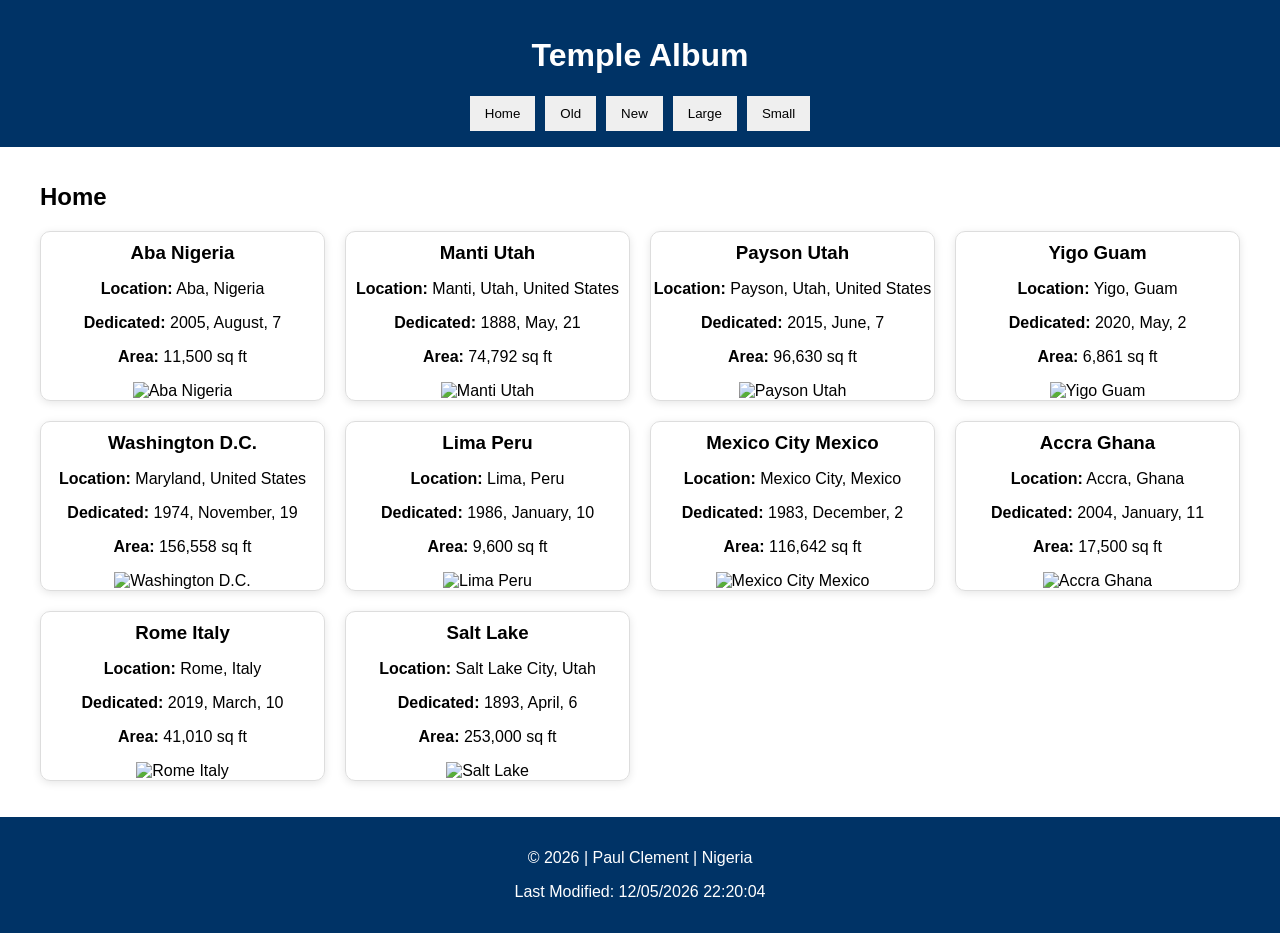
==== filtered-temples.html @ 0f1cb1de "update" ====
<!DOCTYPE html>
<html lang="en">

<head>
    <meta charset="UTF-8">
    <meta name="description" content="Filtered Temple Album">
    <meta name="author" content="Your Name">
    <meta name="viewport" content="width=device-width, initial-scale=1.0">

    <title>Filtered Temples</title>

    <link rel="stylesheet" href="styles/filtered-temples.css">

    <script src="scripts/filtered-temples.js" defer></script>
</head>

<body>

    <header>
        <h1>Temple Album</h1>

        <nav>
            <button id="home">Home</button>
            <button id="old">Old</button>
            <button id="new">New</button>
            <button id="large">Large</button>
            <button id="small">Small</button>
        </nav>
    </header>

    <main>
        <h2 id="page-title">Home</h2>

        <div class="gallery"></div>
    </main>

    <footer>
        <p>
            © <span id="currentyear"></span> | Paul Clement | Nigeria
        </p>

        <p id="lastModified"></p>
    </footer>

</body>

</html>
---- styles/filtered-temples.css ----
:root {
    --primary: #003366;
    --secondary: #f5f5f5;
}

body {
    margin: 0;
    font-family: Arial, sans-serif;
}

header {
    background: var(--primary);
    color: white;
    text-align: center;
    padding: 1rem;
}

nav {
    display: flex;
    justify-content: center;
    flex-wrap: wrap;
    gap: 10px;
}

button {
    padding: 10px 15px;
    border: none;
    cursor: pointer;
}

main {
    max-width: 1200px;
    margin: auto;
    padding: 1rem;
}

.gallery {
    display: grid;
    grid-template-columns: repeat(auto-fit, minmax(280px, 1fr));
    gap: 20px;
}

.card {
    border: 1px solid #ddd;
    border-radius: 10px;
    overflow: hidden;
    text-align: center;
    box-shadow: 0 2px 8px rgba(0, 0, 0, .1);
}

.card img {
    width: 100%;
    height: 200px;
    object-fit: cover;
}

.card h3 {
    margin: 10px;
}

footer {
    text-align: center;
    background: var(--primary);
    color: white;
    padding: 1rem;
    margin-top: 20px;
}
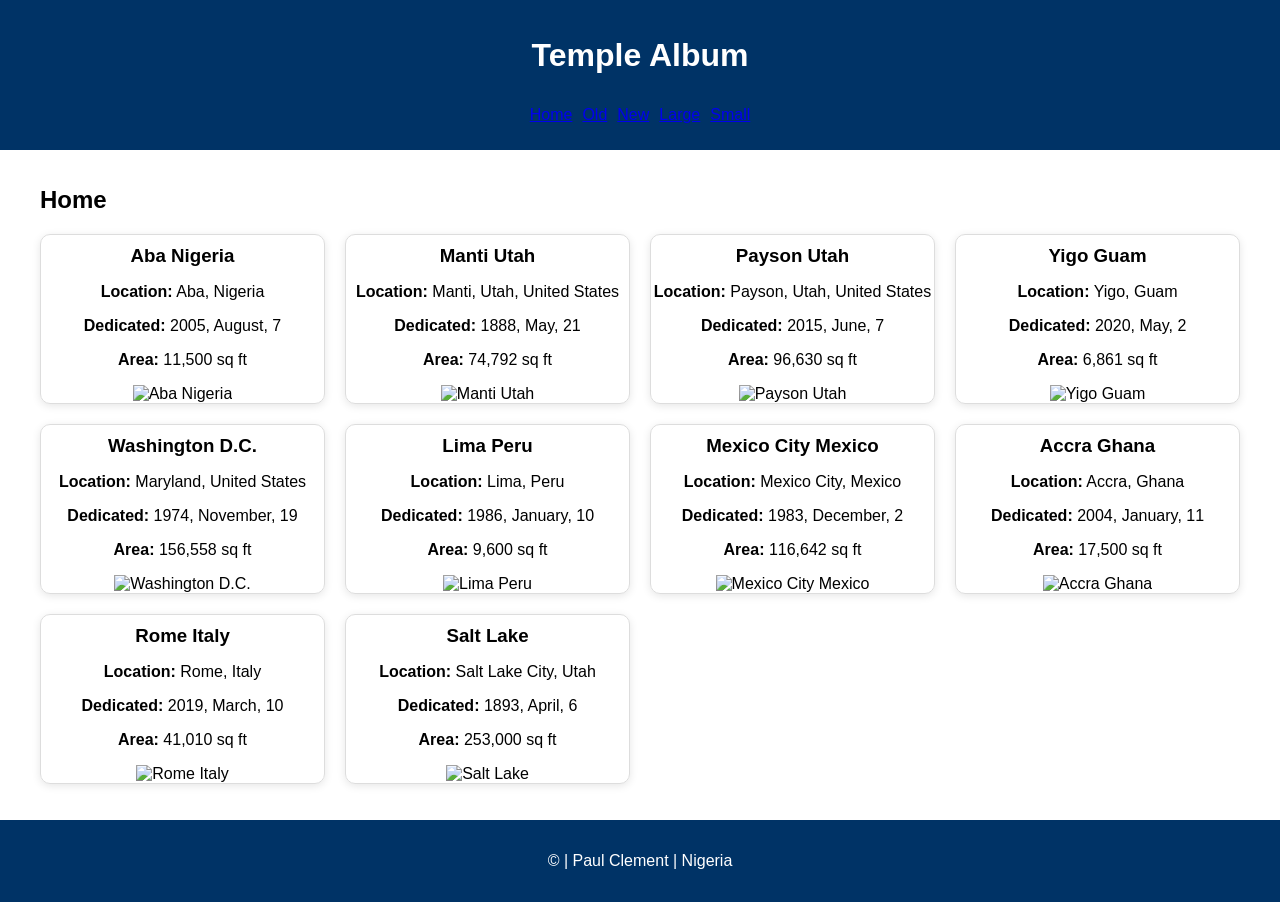
==== commit 2472dd48: "update" ====
--- a/filtered-temples.html
+++ b/filtered-temples.html
@@ -4,7 +4,7 @@
 <head>
     <meta charset="UTF-8">
     <meta name="description" content="Filtered Temple Album">
-    <meta name="author" content="Your Name">
+    <meta name="author" content="Paul Clement">
     <meta name="viewport" content="width=device-width, initial-scale=1.0">
 
     <title>Filtered Temples</title>
@@ -20,11 +20,11 @@
         <h1>Temple Album</h1>
 
         <nav>
-            <button id="home">Home</button>
-            <button id="old">Old</button>
-            <button id="new">New</button>
-            <button id="large">Large</button>
-            <button id="small">Small</button>
+            <a href="#" id="home">Home</a>
+            <a href="#" old="home">Old</a>
+            <a href="#" new="home">New</a>
+            <a href="#" new="large">Large</a>
+            <a href="#" new="small">Small</a>
         </nav>
     </header>
 
--- a/styles/filtered-temples.css
+++ b/styles/filtered-temples.css
@@ -22,10 +22,16 @@
     gap: 10px;
 }
 
-button {
+nav {
     padding: 10px 15px;
-    border: none;
-    cursor: pointer;
+    color: white;
+    text-decoration: none;
+    background: transparent;
+    border-radius: 5px;
+}
+
+nav a:hover {
+    background: rgba(255, 255, 255, 0.2);
 }
 
 main {
@@ -64,4 +70,20 @@
     color: white;
     padding: 1rem;
     margin-top: 20px;
+}
+
+@media (max-width: 600px) {
+    .gallery {
+        grid-template-columns: 1fr;
+    }
+
+    nav {
+        flex-direction: column;
+        align-items: center;
+    }
+
+    nav a {
+        width: 80%;
+        text-align: center;
+    }
 }
